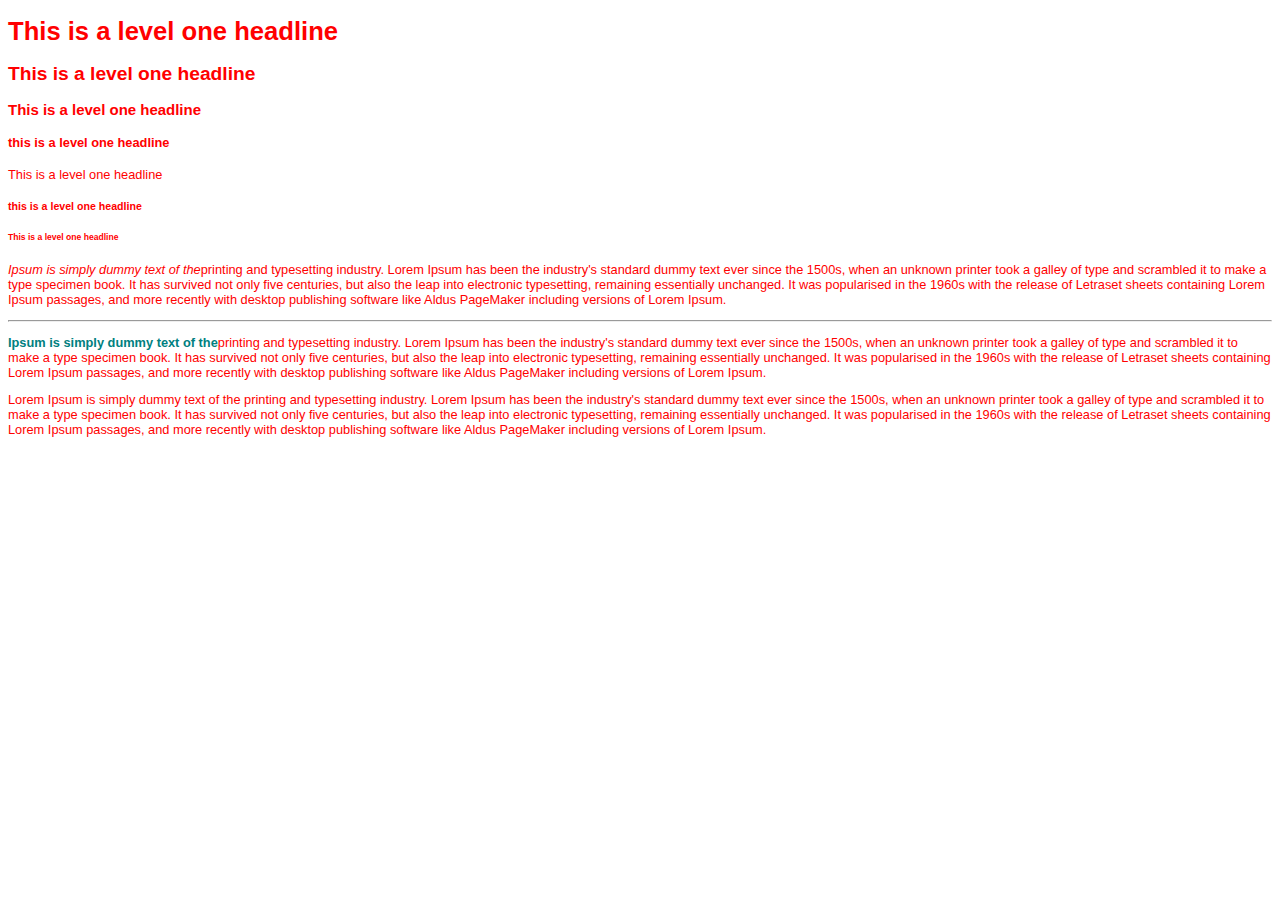
==== index.html @ c8b58988 "add h1 tags, etc" ====
<!doctype html>
<html>
	<head>
		<meta charset="utf8" />
		<title></title>
		<link rel="stylesheet" type="text/css" href="main.css" />
	</head>
	<body>
	   <h1>
           This is a level one headline
        </h1>
        <h2>
           This is a level one headline
        </h2>
        <h3>
           This is a level one headline
            </h3> 
        <h4>
            this is a level one headline
        </h4>
           This is a level one headline
        <h5>
            this is a level one headline
        </h5>
        <h6>
           This is a level one headline
    </h6>
        <p>
         <em>Ipsum is simply dummy text of the</em>printing and typesetting industry. Lorem Ipsum has been the industry's standard dummy text ever since the 1500s, when an unknown printer took a galley of type and scrambled it to make a type specimen book. It has survived not only five centuries, but also the leap into electronic typesetting, remaining essentially unchanged. It was popularised in the 1960s with the release of Letraset sheets containing Lorem Ipsum passages, and more recently with desktop publishing software like Aldus PageMaker including versions of Lorem Ipsum.
       </p>
        <hr>
       <p>
        <strong>Ipsum is simply dummy text of the</strong>printing and typesetting industry. Lorem Ipsum has been the industry's standard dummy text ever since the 1500s, when an unknown printer took a galley of type and scrambled it to make a type specimen book. It has survived not only five centuries, but also the leap into electronic typesetting, remaining essentially unchanged. It was popularised in the 1960s with the release of Letraset sheets containing Lorem Ipsum passages, and more recently with desktop publishing software like Aldus PageMaker including versions of Lorem Ipsum.
       </p>
         <p>
          Lorem Ipsum is simply dummy text of the printing and typesetting industry. Lorem Ipsum has been the industry's standard dummy text ever since the 1500s, when an unknown printer took a galley of type and scrambled it to make a type specimen book. It has survived not only five centuries, but also the leap into electronic typesetting, remaining essentially unchanged. It was popularised in the 1960s with the release of Letraset sheets containing Lorem Ipsum passages, and more recently with desktop publishing software like Aldus PageMaker including versions of Lorem Ipsum.
       </p>
     <p>
    
        </p> 
	</body>
</html>
---- main.css ----
body {
	font-size: 0.8em;
	font-family: arial, sans-serif;
    color:red;
    
}
strong{ color:teal


}
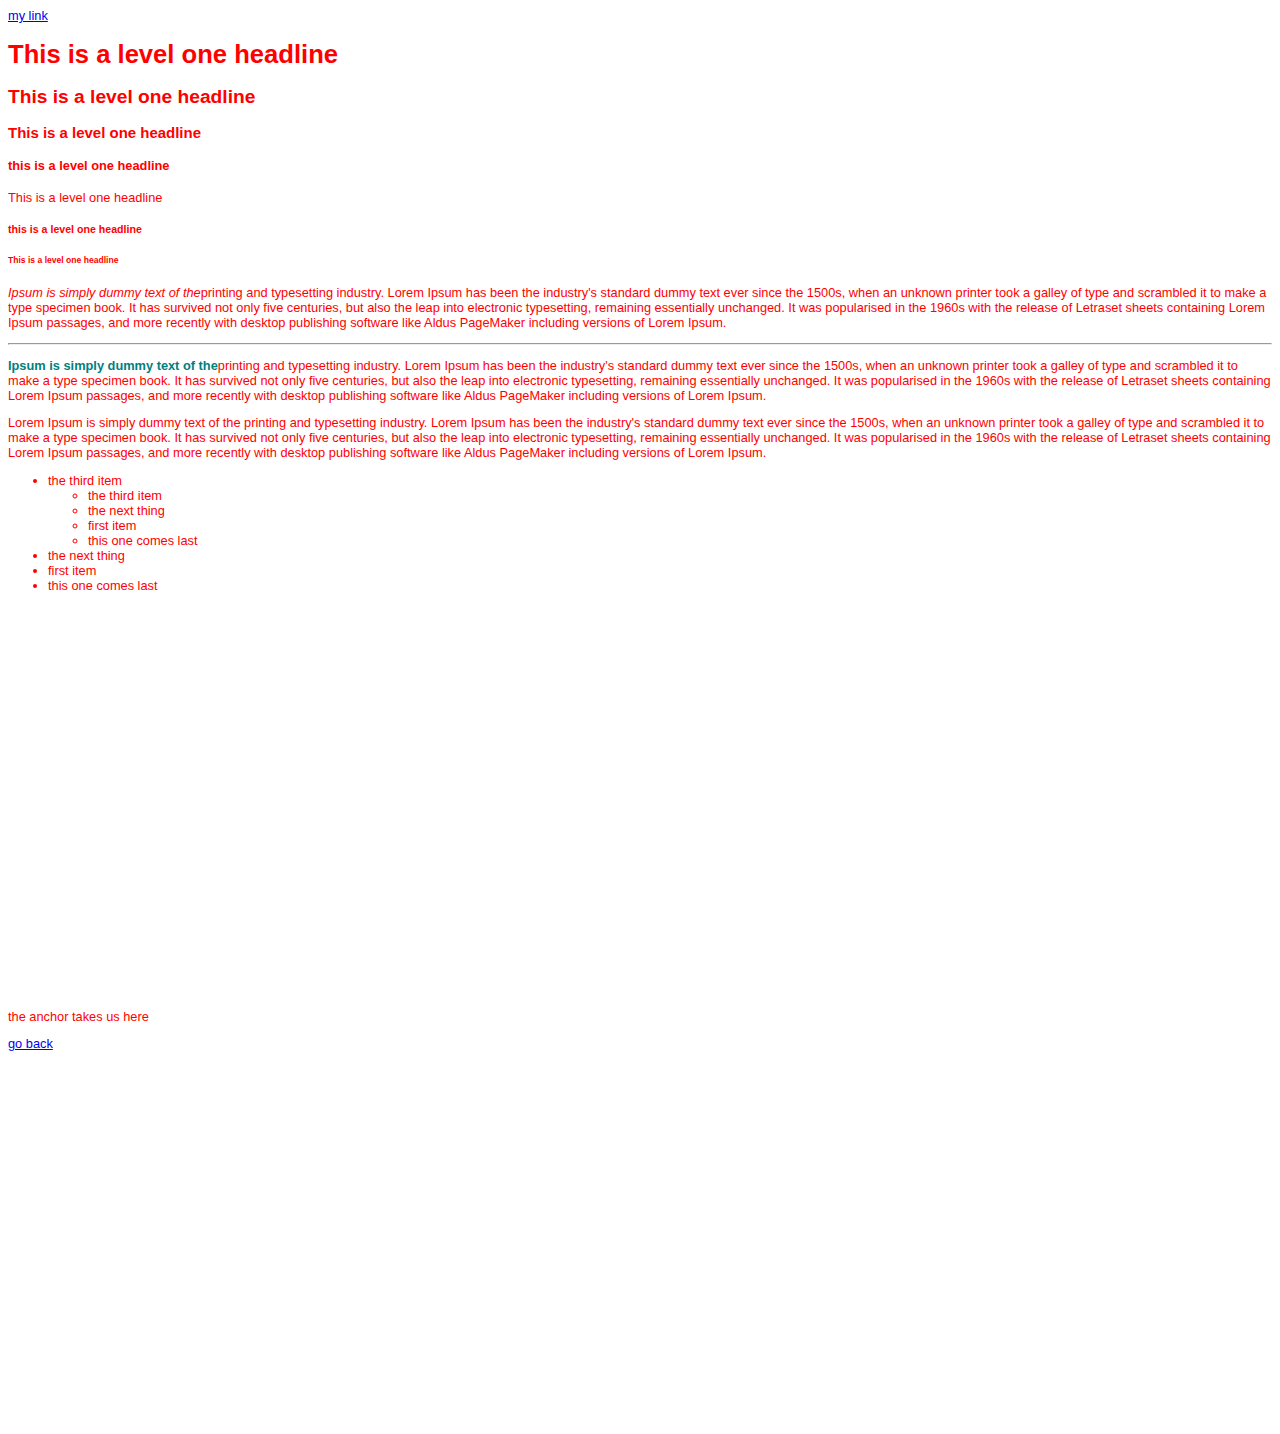
==== commit 57c30367: "added anchor list and id" ====
--- a/index.html
+++ b/index.html
@@ -6,6 +6,7 @@
 		<link rel="stylesheet" type="text/css" href="main.css" />
 	</head>
 	<body>
+         <a href="#some_text" id="my_linkgit">my link</a>
 	   <h1>
            This is a level one headline
         </h1>
@@ -37,6 +38,26 @@
        </p>
      <p>
     
-        </p> 
+        </p>
+        <ul>
+            <li>the third item</li>
+        <ul>
+            <li>the third item</li>
+             <li>the next thing</li>
+             <li>first item</li>
+             <li>this one comes last</li>
+        </ul>
+             <li>the next thing</li>
+             <li>first item</li>
+             <li>this one comes last</li>
+        </ul>
+      
+        <br> <br> <br> <br> <br> <br> <br> <br> <br> <br> <br> <br> <br> <br> <br> <br> <br> <br> <br> <br> <br> <br> <br> <br> <br> <br> 
+        <p id="some_text">
+            the anchor takes us here
+        </p>
+        <a href="#my_link">go back</a>
+                <br> <br> <br> <br> <br> <br> <br> <br> <br> <br> <br> <br> <br> <br> <br> <br> <br> <br> <br> <br> <br> <br> <br> <br> <br> <br> 
+
 	</body>
 </html>
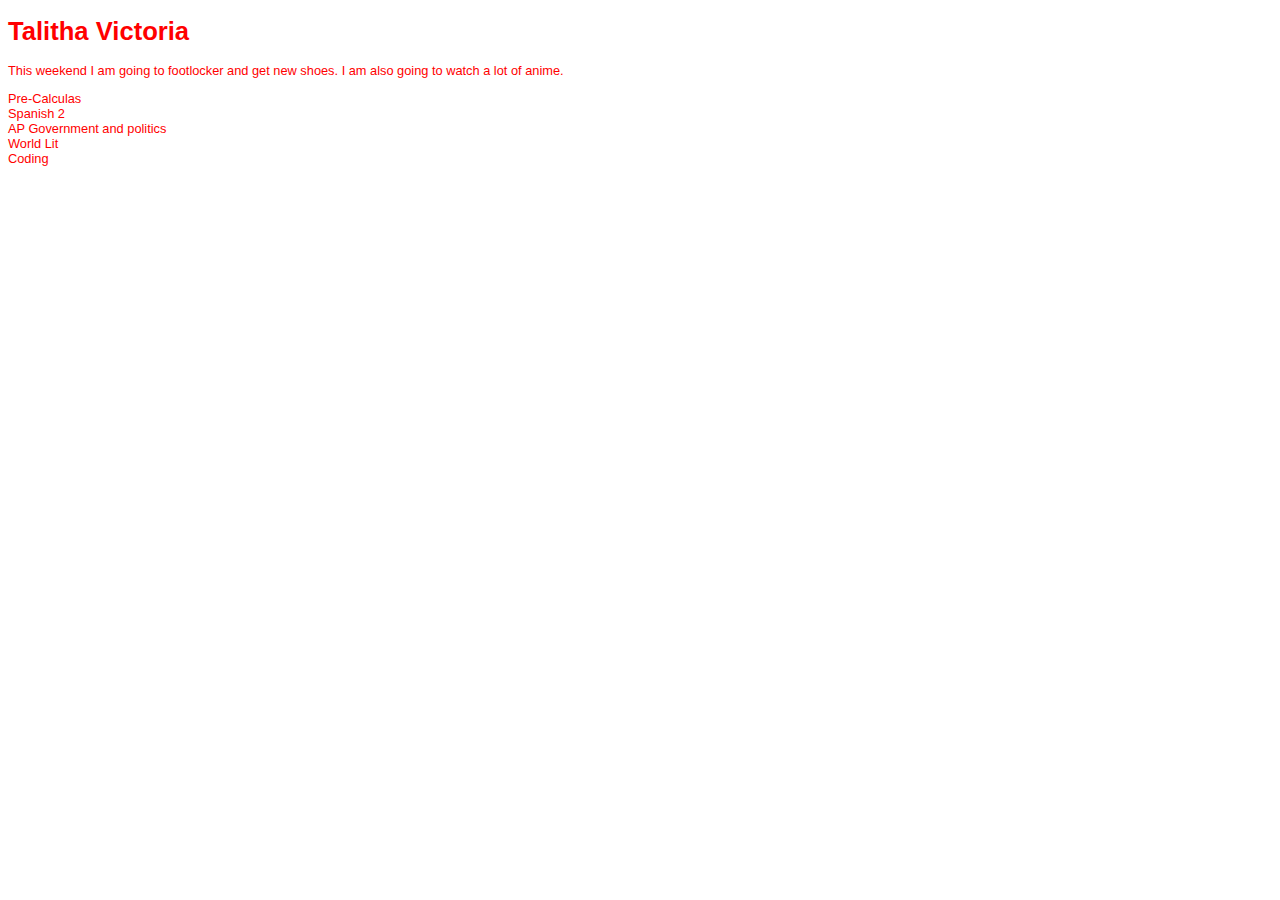
==== commit a628df54: "mastered basics" ====
--- a/index.html
+++ b/index.html
@@ -1,63 +1,21 @@
 <!doctype html>
-<html>
-	<head>
-		<meta charset="utf8" />
-		<title></title>
-		<link rel="stylesheet" type="text/css" href="main.css" />
-	</head>
-	<body>
-         <a href="#some_text" id="my_linkgit">my link</a>
-	   <h1>
-           This is a level one headline
-        </h1>
-        <h2>
-           This is a level one headline
-        </h2>
-        <h3>
-           This is a level one headline
-            </h3> 
-        <h4>
-            this is a level one headline
-        </h4>
-           This is a level one headline
-        <h5>
-            this is a level one headline
-        </h5>
-        <h6>
-           This is a level one headline
-    </h6>
-        <p>
-         <em>Ipsum is simply dummy text of the</em>printing and typesetting industry. Lorem Ipsum has been the industry's standard dummy text ever since the 1500s, when an unknown printer took a galley of type and scrambled it to make a type specimen book. It has survived not only five centuries, but also the leap into electronic typesetting, remaining essentially unchanged. It was popularised in the 1960s with the release of Letraset sheets containing Lorem Ipsum passages, and more recently with desktop publishing software like Aldus PageMaker including versions of Lorem Ipsum.
-       </p>
-        <hr>
-       <p>
-        <strong>Ipsum is simply dummy text of the</strong>printing and typesetting industry. Lorem Ipsum has been the industry's standard dummy text ever since the 1500s, when an unknown printer took a galley of type and scrambled it to make a type specimen book. It has survived not only five centuries, but also the leap into electronic typesetting, remaining essentially unchanged. It was popularised in the 1960s with the release of Letraset sheets containing Lorem Ipsum passages, and more recently with desktop publishing software like Aldus PageMaker including versions of Lorem Ipsum.
-       </p>
-         <p>
-          Lorem Ipsum is simply dummy text of the printing and typesetting industry. Lorem Ipsum has been the industry's standard dummy text ever since the 1500s, when an unknown printer took a galley of type and scrambled it to make a type specimen book. It has survived not only five centuries, but also the leap into electronic typesetting, remaining essentially unchanged. It was popularised in the 1960s with the release of Letraset sheets containing Lorem Ipsum passages, and more recently with desktop publishing software like Aldus PageMaker including versions of Lorem Ipsum.
-       </p>
-     <p>
-    
-        </p>
-        <ul>
-            <li>the third item</li>
-        <ul>
-            <li>the third item</li>
-             <li>the next thing</li>
-             <li>first item</li>
-             <li>this one comes last</li>
-        </ul>
-             <li>the next thing</li>
-             <li>first item</li>
-             <li>this one comes last</li>
-        </ul>
-      
-        <br> <br> <br> <br> <br> <br> <br> <br> <br> <br> <br> <br> <br> <br> <br> <br> <br> <br> <br> <br> <br> <br> <br> <br> <br> <br> 
-        <p id="some_text">
-            the anchor takes us here
-        </p>
-        <a href="#my_link">go back</a>
-                <br> <br> <br> <br> <br> <br> <br> <br> <br> <br> <br> <br> <br> <br> <br> <br> <br> <br> <br> <br> <br> <br> <br> <br> <br> <br> 
-
-	</body>
-</html>
+<html lang="en">
+  <head>
+    <meta charset="utf8" />
+    <title>My Page</title>
+    <link rel="stylesheet" type="text/css" href="main.css" />
+  </head>
+  <body>
+<h1>
+    Talitha Victoria
+      </h1>
+      <p>
+          This weekend I am going to footlocker and get new shoes. I am also going to watch a lot of anime.
+      </p>
+      <li>Pre-Calculas</li>
+      <li>Spanish 2</li>
+      <li>AP Government and politics</li>
+      <li>World Lit</li>
+      <li>Coding</li>
+  </body>
+</html>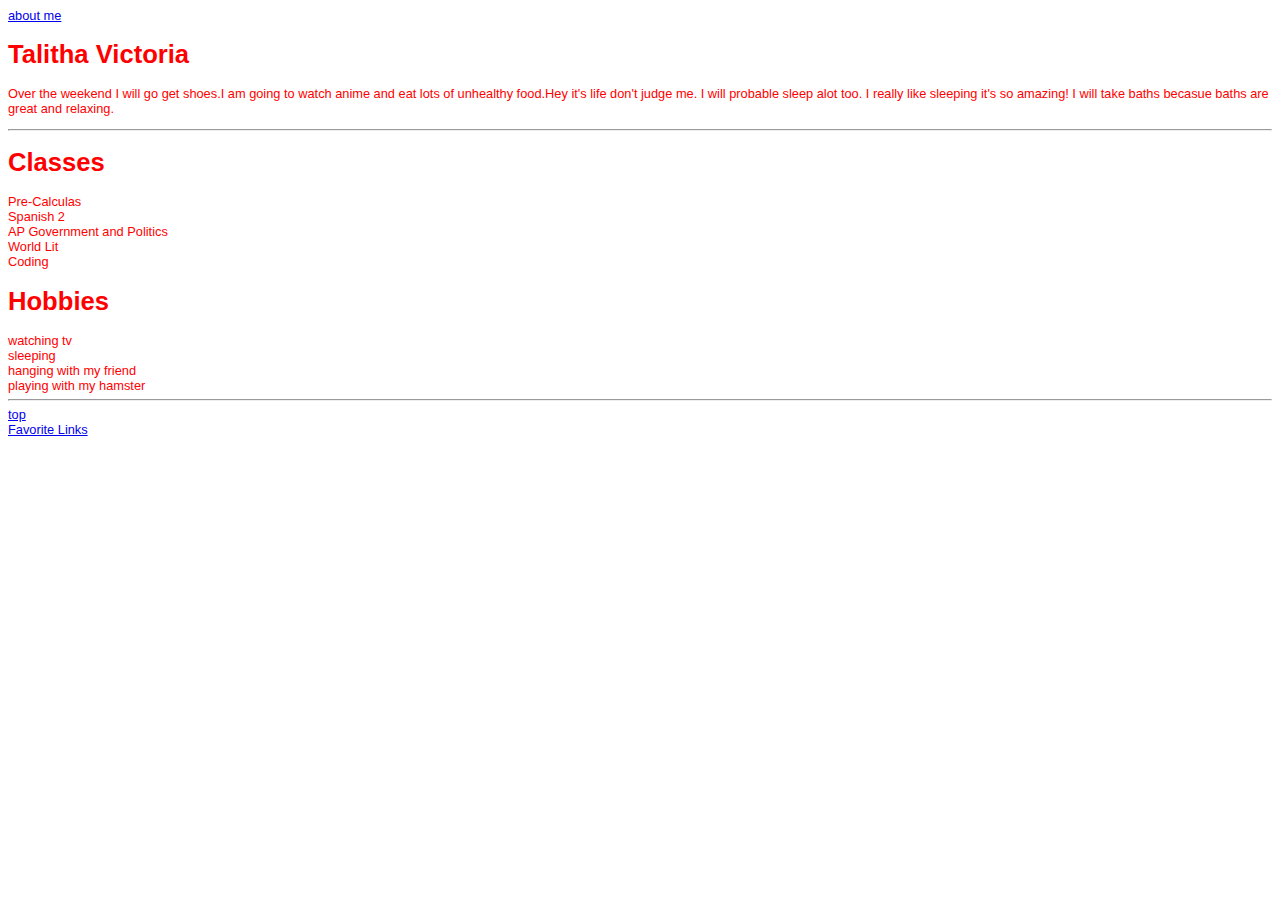
==== commit a233b10a: "learned how to put links in" ====
--- a/index.html
+++ b/index.html
@@ -5,17 +5,36 @@
     <title>My Page</title>
     <link rel="stylesheet" type="text/css" href="main.css" />
   </head>
-  <body>
-<h1>
+  <body id="top">
+      <nav id="navigation">
+      	<a href="about.html">about me</a>
+      </nav>
+      <h1>
     Talitha Victoria
       </h1>
       <p>
-          This weekend I am going to footlocker and get new shoes. I am also going to watch a lot of anime.
+          Over the weekend I will go get shoes.I am going to watch anime and eat lots of unhealthy food.Hey it's life don't judge me. I will probable sleep alot too. I really like sleeping it's so amazing! I will take baths becasue baths are great and relaxing.
       </p>
+      <hr>
+      <h1>
+          Classes
+      </h1>
       <li>Pre-Calculas</li>
       <li>Spanish 2</li>
-      <li>AP Government and politics</li>
+      <li>AP Government and Politics</li>
       <li>World Lit</li>
       <li>Coding</li>
+      <h1>
+          Hobbies
+      </h1>
+      <li>watching tv</li>
+      <li>sleeping</li>
+      <li>hanging with my friend</li>
+      <li>playing with my hamster</li>
+      <hr>
+      <a href="#my_link">top</a>
+       <nav id="navigation">
+      	<a href="links.html">Favorite Links</a>
+      </nav>
   </body>
 </html>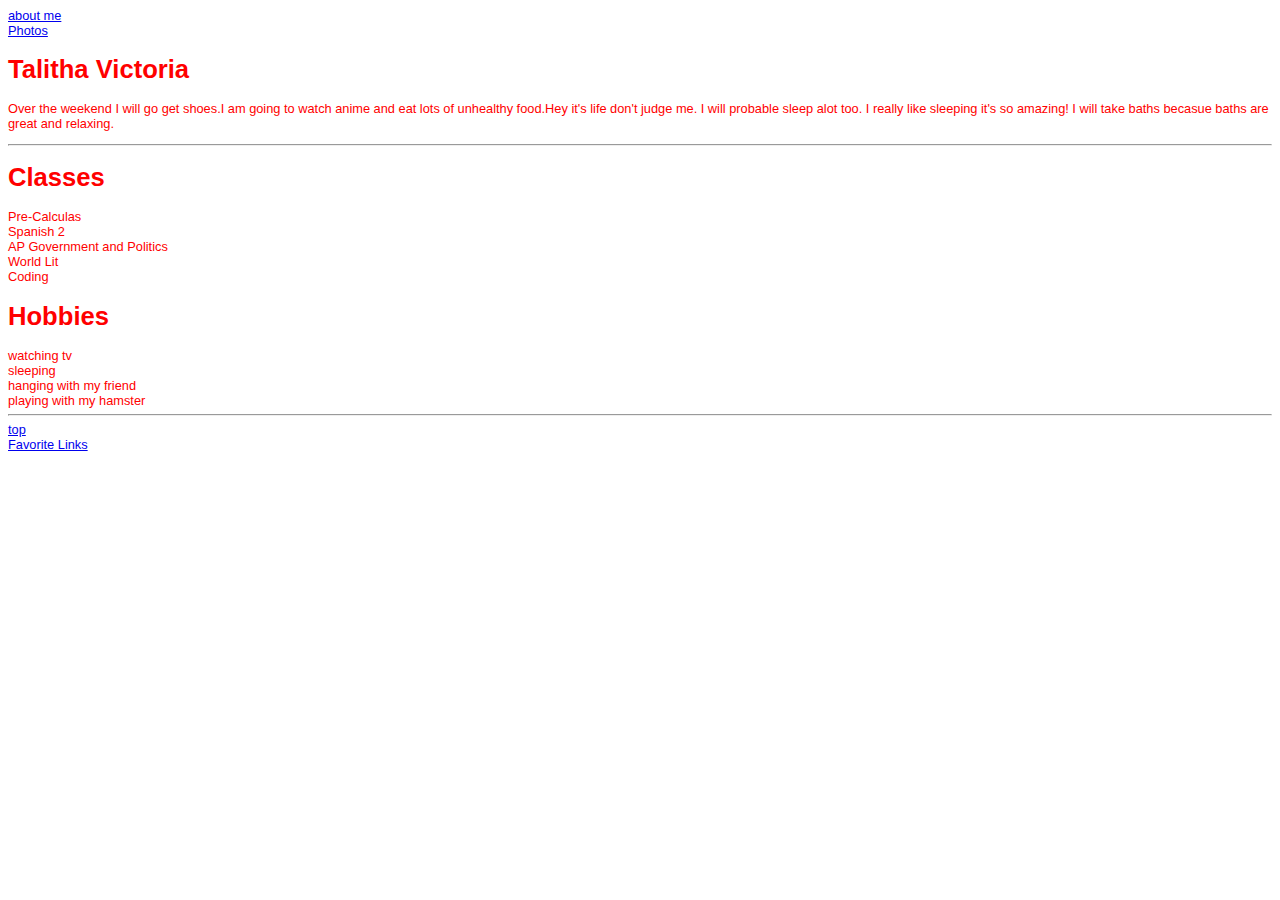
==== commit fef77888: "added photos and videos" ====
--- a/index.html
+++ b/index.html
@@ -8,6 +8,9 @@
   <body id="top">
       <nav id="navigation">
       	<a href="about.html">about me</a>
+      </nav>
+      <nav id="navigation">
+      	<a href="photos.html">Photos</a>
       </nav>
       <h1>
     Talitha Victoria
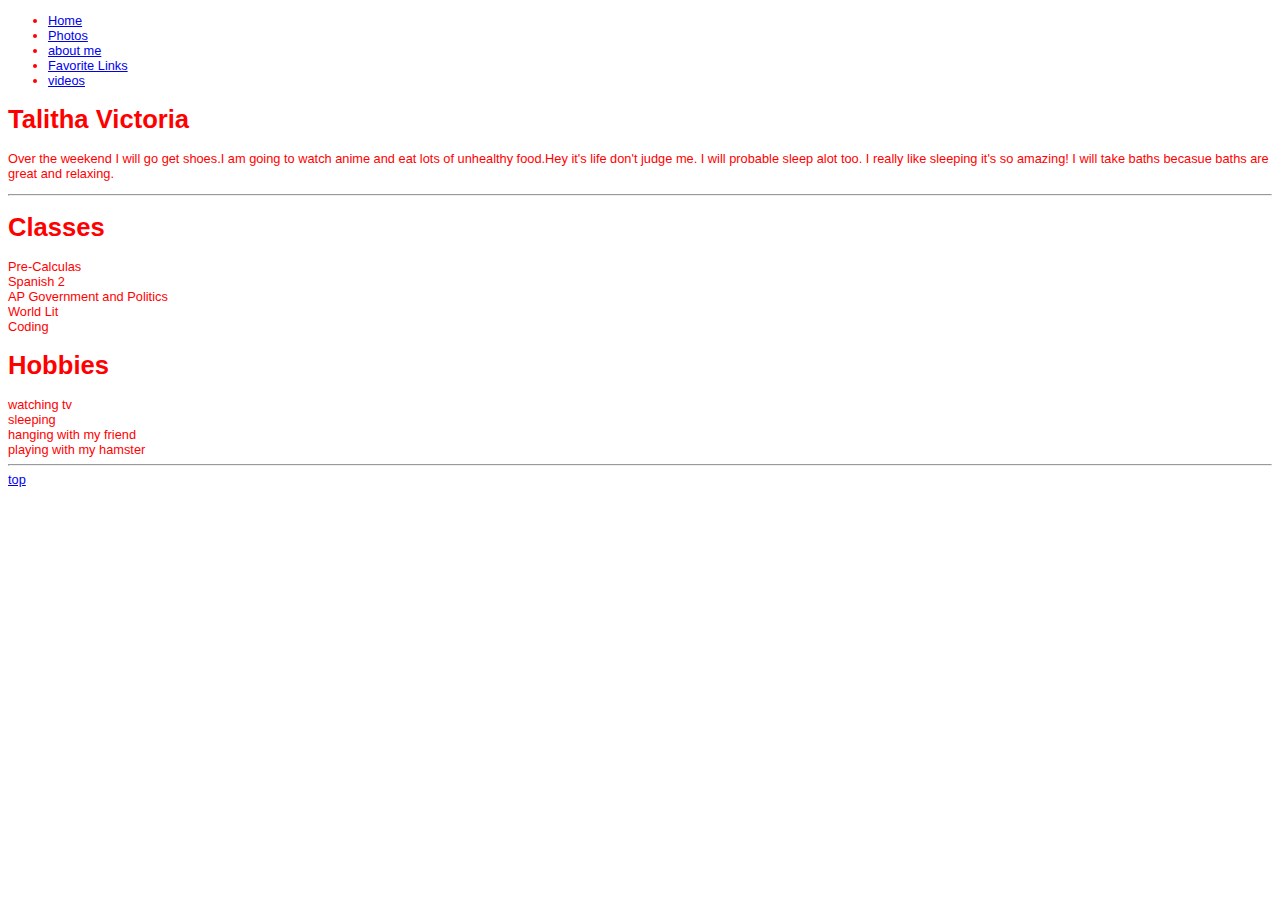
==== commit 1664a22d: "made video file and fix links" ====
--- a/index.html
+++ b/index.html
@@ -7,10 +7,13 @@
   </head>
   <body id="top">
       <nav id="navigation">
-      	<a href="about.html">about me</a>
-      </nav>
-      <nav id="navigation">
-      	<a href="photos.html">Photos</a>
+       <ul>
+     	<li><a href="index.html">Home</a></li>
+      	<li><a href="photos.html">Photos</a></li>
+        <li><a href="about.html">about me</a></li>
+      	<li><a href="links.html">Favorite Links</a></li>
+        <li><a href="videos.html">videos</a></li>
+       </ul>
       </nav>
       <h1>
     Talitha Victoria
@@ -36,8 +39,5 @@
       <li>playing with my hamster</li>
       <hr>
       <a href="#my_link">top</a>
-       <nav id="navigation">
-      	<a href="links.html">Favorite Links</a>
-      </nav>
   </body>
 </html>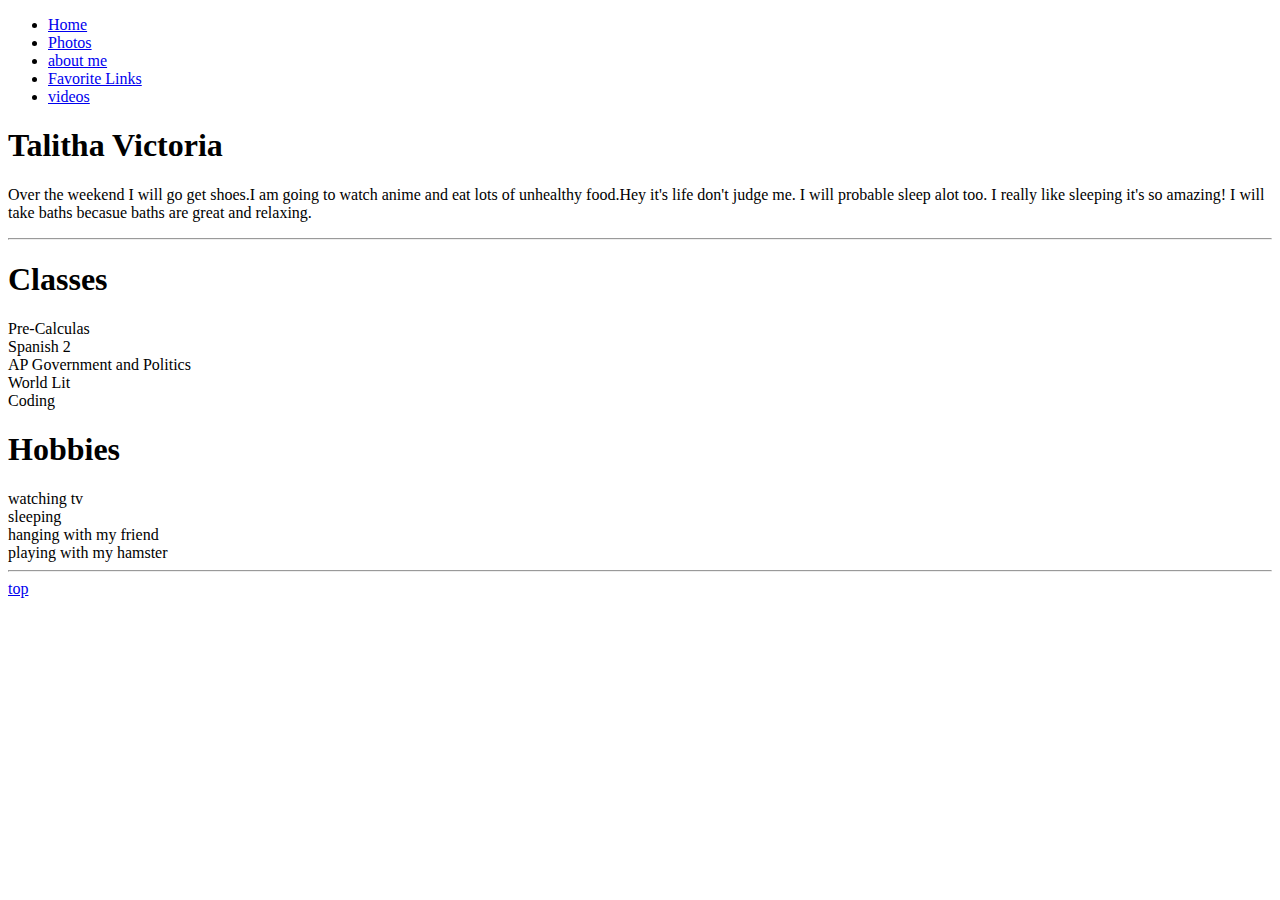
==== commit 1d582a4e: "css practice" ====
--- a/index.html
+++ b/index.html
@@ -3,7 +3,7 @@
   <head>
     <meta charset="utf8" />
     <title>My Page</title>
-    <link rel="stylesheet" type="text/css" href="main.css" />
+    <link rel="stylesheet" type="text/css" href="css/main.css" />
   </head>
   <body id="top">
       <nav id="navigation">
--- a/css/main.css
+++ b/css/main.css
@@ -0,0 +1,34 @@
+.page-navigation {
+  background-color:#990000;
+    height: 50px ;
+}
+.page-navigation ul { 
+ list-style:none;
+}
+.page-navigation ul li { 
+ 	padding: 0 15px;  
+    float: left ;
+    line-height: 50px ;
+} 
+.page-navigation ul li a {
+	color:#FFF;
+    text-decoration: none;
+    font-weight: bold;
+    font-size: 20px;
+}
+.page-navigation ul li a:hover {
+	color:#006400;
+    text-decoration: underline;
+}
+.index-title {
+    color: #000099;
+}
+.video-title {
+	color: #FF0000;
+    text-decoration: underline;
+}
+.favorite-link li a:hover {
+	color:pink;
+    text-decoration:none;
+}
+
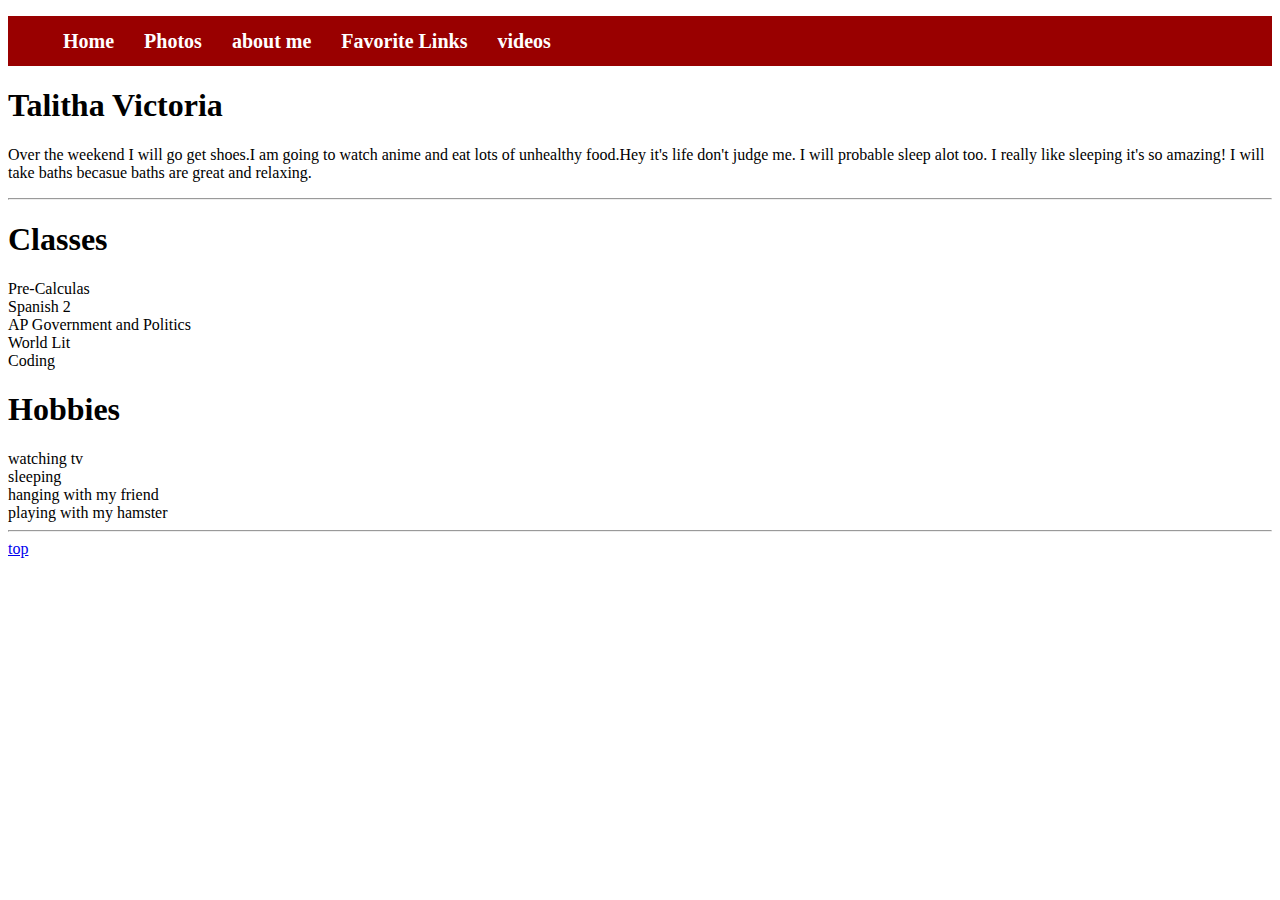
==== commit 272b5926: "struggled with css" ====
--- a/index.html
+++ b/index.html
@@ -5,8 +5,8 @@
     <title>My Page</title>
     <link rel="stylesheet" type="text/css" href="css/main.css" />
   </head>
-  <body id="top">
-      <nav id="navigation">
+  <body >
+      <nav class="page-navigation"id="navigation">
        <ul>
      	<li><a href="index.html">Home</a></li>
       	<li><a href="photos.html">Photos</a></li>
